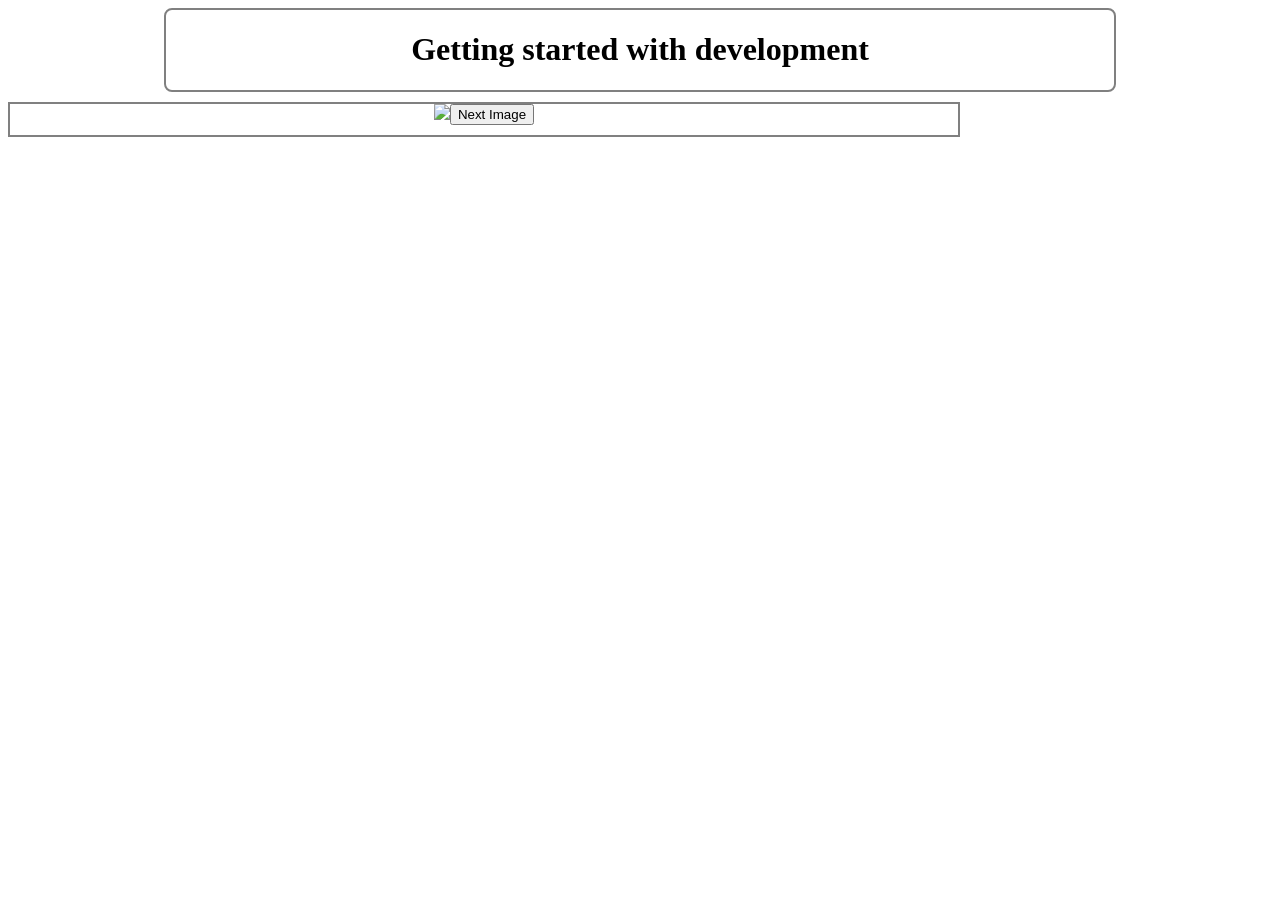
==== 1. Basic HTML and CSS - Simple Business Card/index.html @ d121f317 "Updated folder names." ====
<!DOCTYPE html>
<html lang="en">
    <head>
        <meta charset="UTF-8">
        <meta name="viewport" content="width=device-width, initial-scale=1.0">
        <title>The Basics</title>
        <link rel="stylesheet" href="./style.css">
    </head>
    <body>
        <div class="header">
            <div class="heading">
                <h1>Getting started with development</h1>
                
            </div>
        </div>
        <div class="slideshow">
            <div class="slideshow_image">
                <img src="https://www.computerhope.com/jargon/p/program.png">
            </div>
            <div class="slideshow_buttons">
                <button type="submit">Next Image</button>
            </div>
        </div>
    </body>
</html>
---- 1. Basic HTML and CSS - Simple Business Card/style.css ----
.header
{
    display: flex;
    align-items: center;
    justify-content: center;
    padding-bottom: 10px;
}

.heading
{
    width: 75%;
    height: auto;
    border: 2px solid gray;
    border-radius: 8px;
    text-align: center;
}

.slideshow
{
    display: flex;
    align-items: center;
    justify-content: center;
    width: 75%;
    padding-bottom: 10px;
    border: 2px solid grey;
}

.slideshow_images
{
    flex: auto;
    width: 75%;

}
.slideshgow_buttons
{
    flex: auto;
}
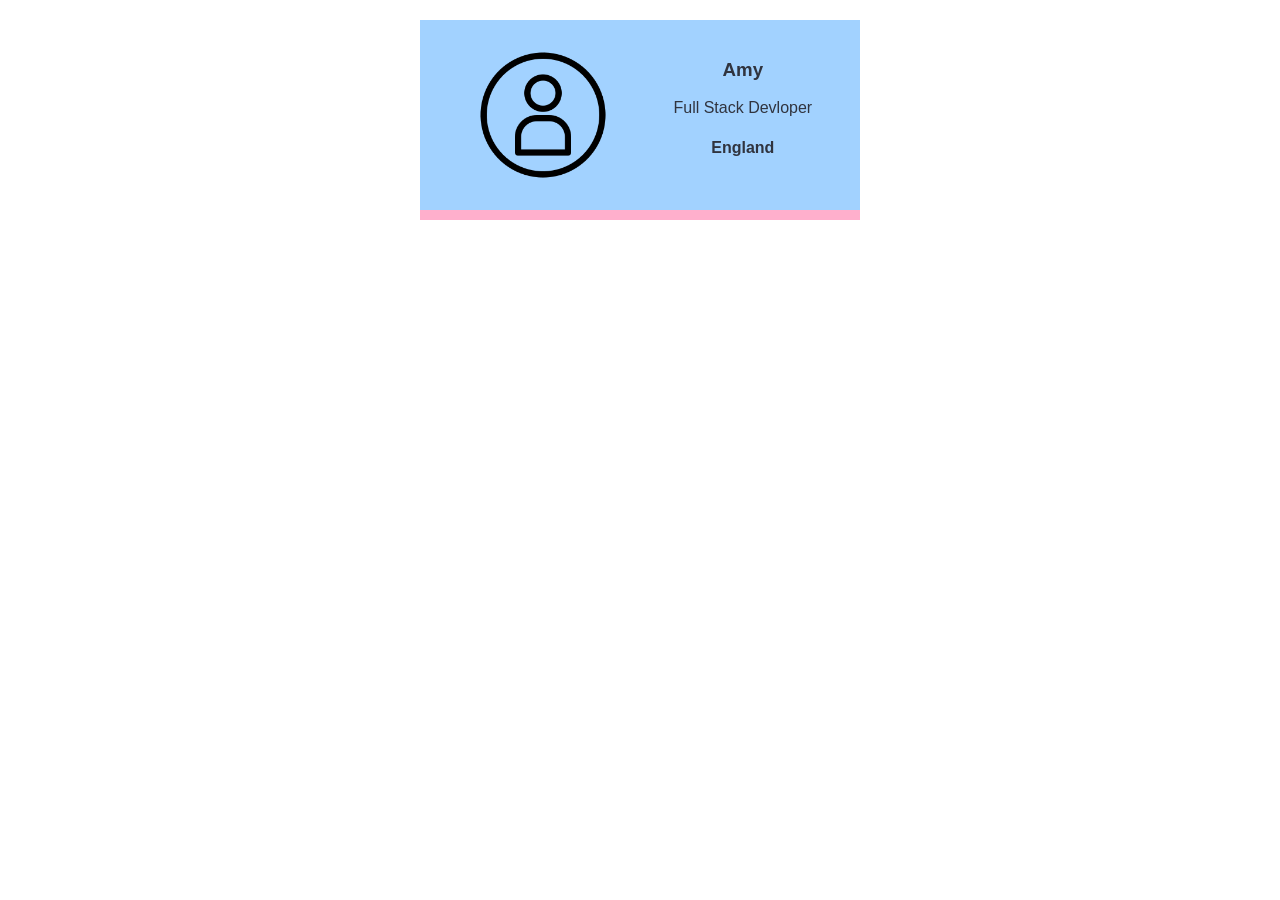
==== commit 336632da: "Added HTML and CSS for business card." ====
--- a/1. Basic HTML and CSS - Simple Business Card/index.html
+++ b/1. Basic HTML and CSS - Simple Business Card/index.html
@@ -3,22 +3,16 @@
     <head>
         <meta charset="UTF-8">
         <meta name="viewport" content="width=device-width, initial-scale=1.0">
-        <title>The Basics</title>
-        <link rel="stylesheet" href="./style.css">
+        <title>Basic Business Card</title>
+        <link rel="stylesheet" href="./src/css/style.css">
     </head>
     <body>
-        <div class="header">
-            <div class="heading">
-                <h1>Getting started with development</h1>
-                
-            </div>
-        </div>
-        <div class="slideshow">
-            <div class="slideshow_image">
-                <img src="https://www.computerhope.com/jargon/p/program.png">
-            </div>
-            <div class="slideshow_buttons">
-                <button type="submit">Next Image</button>
+        <div class="card">
+            <img class="profile-img" src="./images/defaultProfileImage.png" alt="Profile Picture"/>
+            <div class="personal-information">
+                <h3>Amy</h3>
+                <p>Full Stack Devloper</p>
+                <h4>England</h4>
             </div>
         </div>
     </body>
--- a/1. Basic HTML and CSS - Simple Business Card/src/css/style.css
+++ b/1. Basic HTML and CSS - Simple Business Card/src/css/style.css
@@ -0,0 +1,21 @@
+
+body {
+    margin: 20px;
+}
+
+.profile-img {
+    width: 150px;
+}
+
+.card {
+    display: flex;
+    justify-content: space-around;
+    width: 400px;
+    margin: 0 auto;
+    padding: 20px;
+    text-align: center;
+    border-bottom: 10px solid #FFAFCC;
+    background-color: #A2D2FF;
+    color: #30343f;
+    font-family: Arial, sans-serif;
+}
